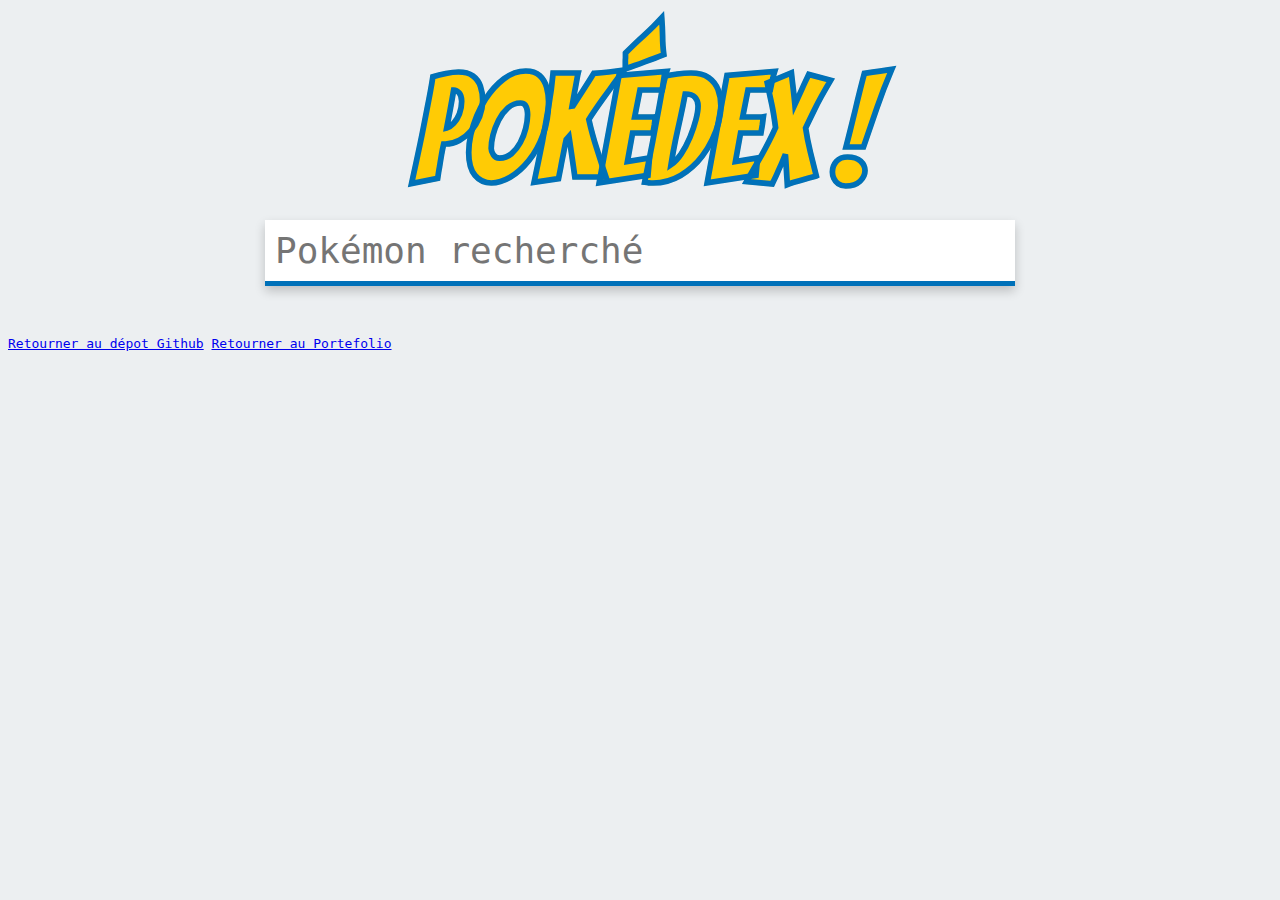
==== index.html @ 63e11b31 "index.html" ====
<!DOCTYPE html>
<html lang="en">
<head>
	<meta charset="UTF-8" />
	<title>Pokémon</title>
	<meta name="description" content="site statique HTML, CSS3, javascript ES6">
    <meta name="auteur " content="Catherine ">
    <meta name="robots" content="NOINDEX, NOFOLLOW">

	<link rel="icon" href="http://www.serebii.net/pokemongo/pokemon/025.png" />
	<link href="https://fonts.googleapis.com/css?family=Bangers" rel="stylesheet">

	<link rel="stylesheet" href="style.css">
</head>

<body>

	<form>
		<h1>Pokédex !</h1>
		<input type="text" placeholder="Pokémon recherché" />
		<ul>
			
		</ul>
	</form>

	<a href="https://github.com/catherine57/Pokemon.git">Retourner au dépot Github</a>
	<a href="#">Retourner au Portefolio</a>

	<script>
		const pokedex = 'https://raw.githubusercontent.com/Biuni/PokemonGO-Pokedex/master/pokedex.json';

		const pokemons = [];

		// recuperer donnée json avec promesse / then recupere données brutes que l'on transforme en données json / then push chaque pokemon 
		fetch(pokedex)
			.then(blob_binaire => blob_binaire.json())
			.then(datapokemon => pokemons.push(...datapokemon.pokemon));

		// filtrer pokemon par nom ou par type
		function trouverPokemon(recherche, pokemons) {
			return pokemons.filter(pokemon => {
				const regex = new RegExp(recherche, 'gi'); // g recherche globale i en majuscule ou minuscule
				return pokemon.name.match(regex) || pokemon.type.find(type => type.match(regex));
			});
		}
		// Afiche la liste des pokémon
		function afficherResultat() {
			const tableauResultat = trouverPokemon(this.value, pokemons);
			// pour chaque entrée du tableau
			const html = tableauResultat.map(pokemon => {
				return `
					<li>
					<img src="${pokemon.img}" alt="image du pokemon" width="42" height="42"/>
					<span>${pokemon.name}</span>
					<span>${pokemon.type}</span>

					<span>${pokemon.height}</span>
					<span>${pokemon.weight}</span>
					</li>
				`;

			}).join('');

			resultat.innerHTML = html;
		}

		const input = document.querySelector('input');
		const resultat = document.querySelector('ul');

		// ecoute les changement et affiche
		input.addEventListener('change', afficherResultat);
		//  a chaque frappe d'une touche
		input.addEventListener('keyup', afficherResultat);

	</script>

</body>
</html>
---- style.css ----
body,input{font-family:monospace}
body{background:#ECEFF1;
	box-sizing:border-box}
*,:after,:before{box-sizing:inherit}
img,ul{margin:0;padding:0}
	
form{max-width:750px;margin:50px auto;}
h1{
	letter-spacing: -5px;
	font-family: 'Bangers', cursive;
	color:#ffcb05;
	-webkit-text-stroke-width: 1px;
	-webkit-text-stroke-color: #0071b9;
	text-align: center;font-size: 151px;
	margin:10px;
	}
ul li{
	background:#fff;
	list-style:none;
	font-size:24px;
	padding:20px;
	box-shadow:2px 0 10px rgba(0,0,0,.2);
	display:flex;
	justify-content:space-between
}
input{
	width:100%;
	margin:0;
	font-size:36px;
	padding:10px;
	color:#1d1d1d;
	border:5px solid #0071b9;
	border-width:0 0 5px;
	outline:0;
	box-shadow:0 5px 10px rgba(0,0,0,.2)
}
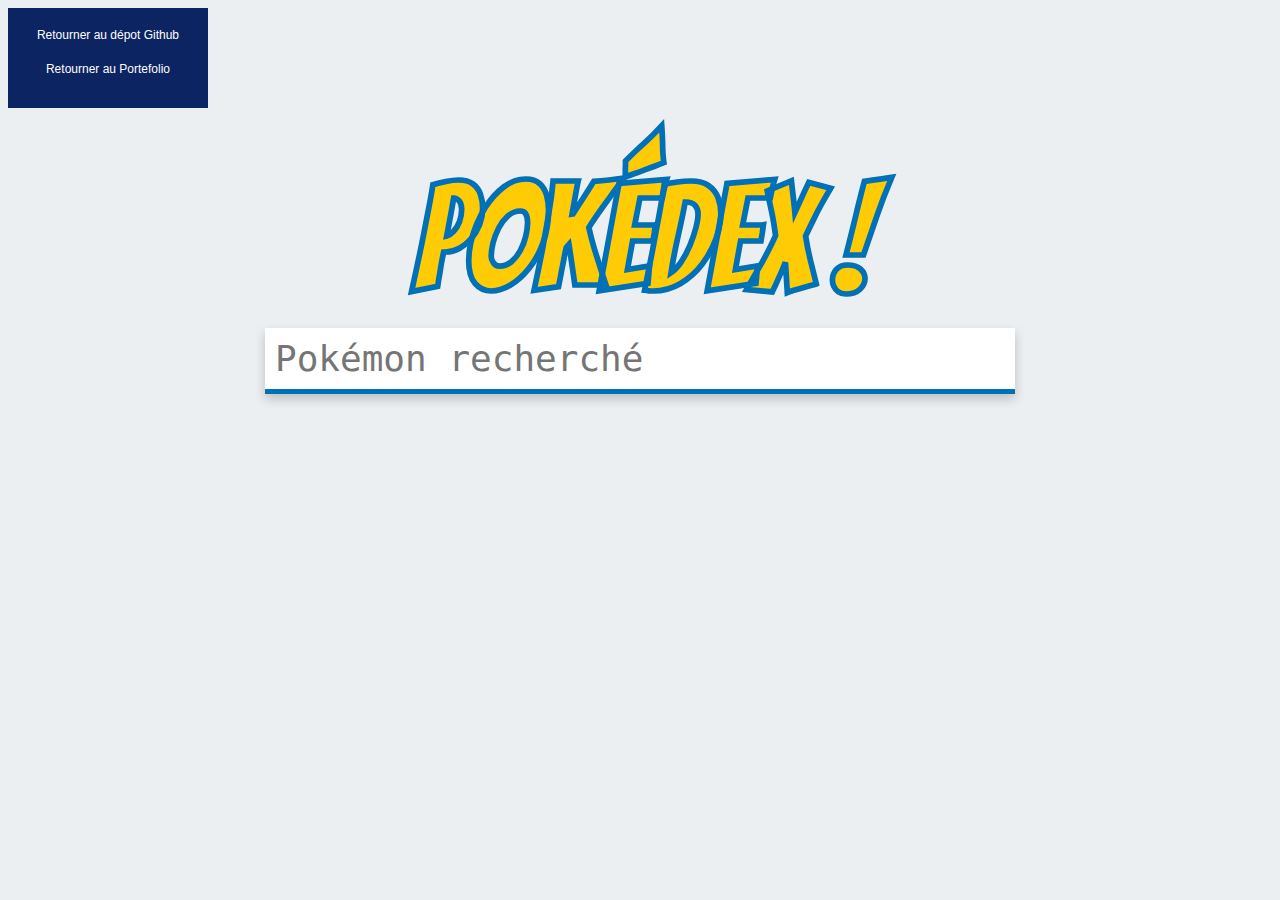
==== commit 9c46ef03: "ajout menu" ====
--- a/index.html
+++ b/index.html
@@ -14,6 +14,15 @@
 </head>
 
 <body>
+	<header>
+		<div class="menu">
+			<a href="https://github.com/catherine57/Pokemon.git">Retourner au dépot Github</a>
+		
+			<a href="#" style="display: block;">Retourner au Portefolio</a>
+		</div>
+		
+		
+	</header>
 
 	<form>
 		<h1>Pokédex !</h1>
@@ -23,8 +32,6 @@
 		</ul>
 	</form>
 
-	<a href="https://github.com/catherine57/Pokemon.git">Retourner au dépot Github</a>
-	<a href="#">Retourner au Portefolio</a>
 
 	<script>
 		const pokedex = 'https://raw.githubusercontent.com/Biuni/PokemonGO-Pokedex/master/pokedex.json';
--- a/style.css
+++ b/style.css
@@ -3,6 +3,21 @@
 	box-sizing:border-box}
 *,:after,:before{box-sizing:inherit}
 img,ul{margin:0;padding:0}
+/** Menu */
+.menu {
+	height: 100px;
+	background-color: #0c2461;
+	width: 200px;
+}
+.menu a {
+	color: white;
+	text-decoration: none;
+	display: block; 
+	text-align: center;
+	font-family: sans-serif;
+	font-size: 12px;
+	padding-top: 20px;
+}
 	
 form{max-width:750px;margin:50px auto;}
 h1{
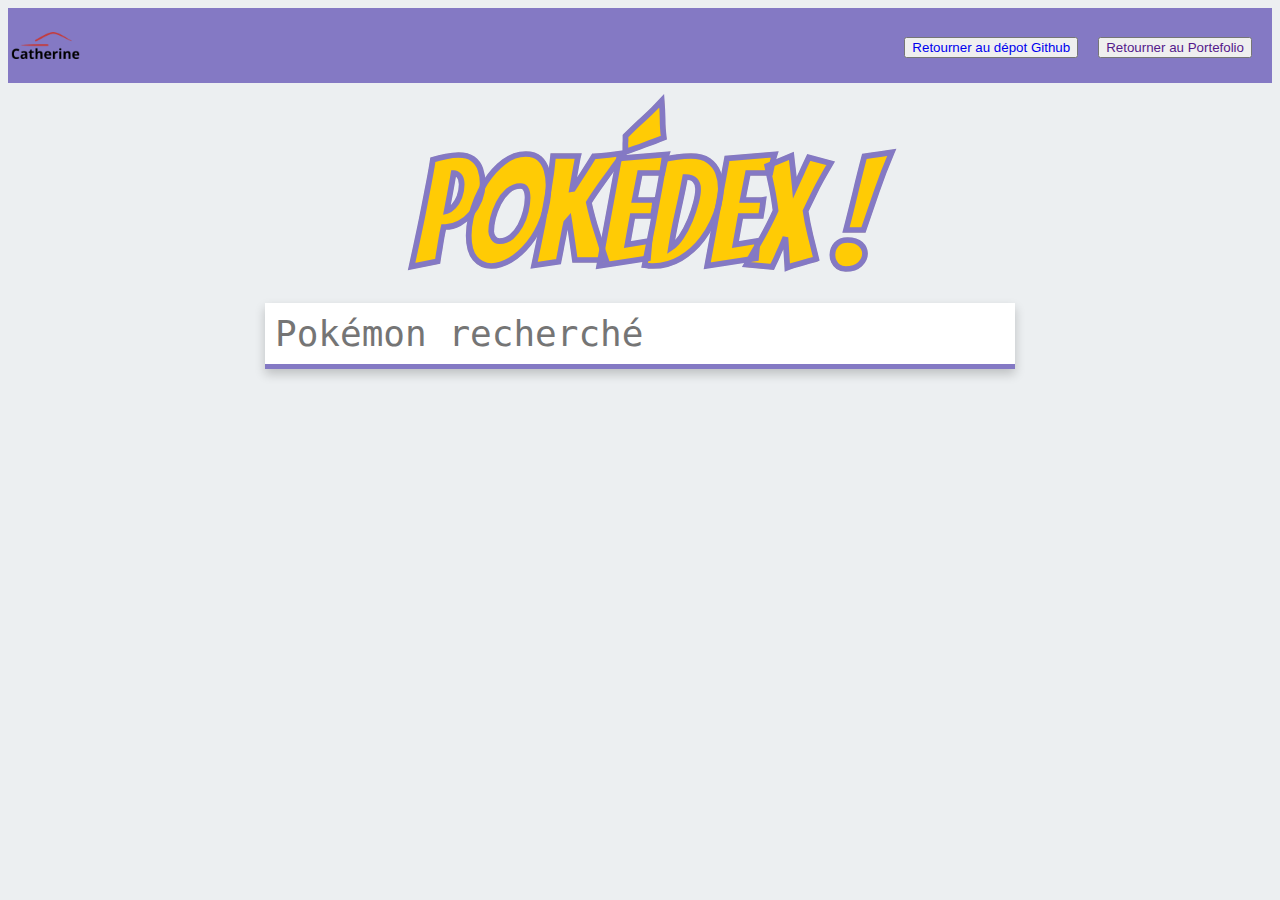
==== commit 2995ec6a: "menu flebox" ====
--- a/index.html
+++ b/index.html
@@ -10,15 +10,27 @@
 	<link rel="icon" href="http://www.serebii.net/pokemongo/pokemon/025.png" />
 	<link href="https://fonts.googleapis.com/css?family=Bangers" rel="stylesheet">
 
-	<link rel="stylesheet" href="style.css">
+	<link rel="stylesheet" href="css/style.css">
+	
 </head>
 
 <body>
 	<header>
-		<div class="menu">
-			<a href="https://github.com/catherine57/Pokemon.git">Retourner au dépot Github</a>
+		<div class="menu-container-flex">
+			<div class="logo">
+				<img src="img/logoCatherine_200x200.png" alt="logo">
+			</div>
+			<div class="github">
+				<button>
+					<a href="https://github.com/catherine57/Pokemon.git">Retourner au dépot Github</a>
+				</button>
+			</div>
 		
-			<a href="#" style="display: block;">Retourner au Portefolio</a>
+			<div class="portefolio">
+				<button>
+					<a href="">Retourner au Portefolio</a>
+				</button>
+			</div>
 		</div>
 		
 		
--- a/css/style.css
+++ b/css/style.css
@@ -0,0 +1,60 @@
+body,input{font-family:monospace}
+body{background:#ECEFF1;
+	box-sizing:border-box}
+*,:after,:before{box-sizing:inherit}
+img,ul{margin:0;padding:0}
+
+/**Menu flex */
+.menu-container-flex{	
+	background-color: #8479c4;
+	
+	display: flex;
+	justify-content: center;
+	align-items: center; 
+	height: 75px;
+	flex-wrap: wrap;
+}
+.logo{ flex-grow: 2; }
+.logo img{ max-height: 75px; }
+
+.github button,
+.portefolio button{
+	margin-right: 20px; 
+	cursor: pointer; 
+	transition-duration: 2.0s}
+.github button:hover,
+.portefolio button:hover{ background-color: #ffcb05 }
+.github button a,
+.portefolio button a{ text-decoration: none; }
+
+	
+form{max-width:750px;margin:50px auto;}
+h1{
+	letter-spacing: -5px;
+	font-family: 'Bangers', cursive;
+	color:#ffcb05;
+	-webkit-text-stroke-width: 1px;
+	-webkit-text-stroke-color: #8479c4;
+	text-align: center;font-size: 151px;
+	margin:10px;
+	}
+ul li{
+	background:#fff;
+	list-style:none;
+	font-size:24px;
+	padding:20px;
+	box-shadow:2px 0 10px rgba(0,0,0,.2);
+	display:flex;
+	justify-content:space-between
+}
+input{
+	width:100%;
+	margin:0;
+	font-size:36px;
+	padding:10px;
+	color:#1d1d1d;
+	border:5px solid #8479c4;
+	border-width:0 0 5px;
+	outline:0;
+	box-shadow:0 5px 10px rgba(0,0,0,.2)
+}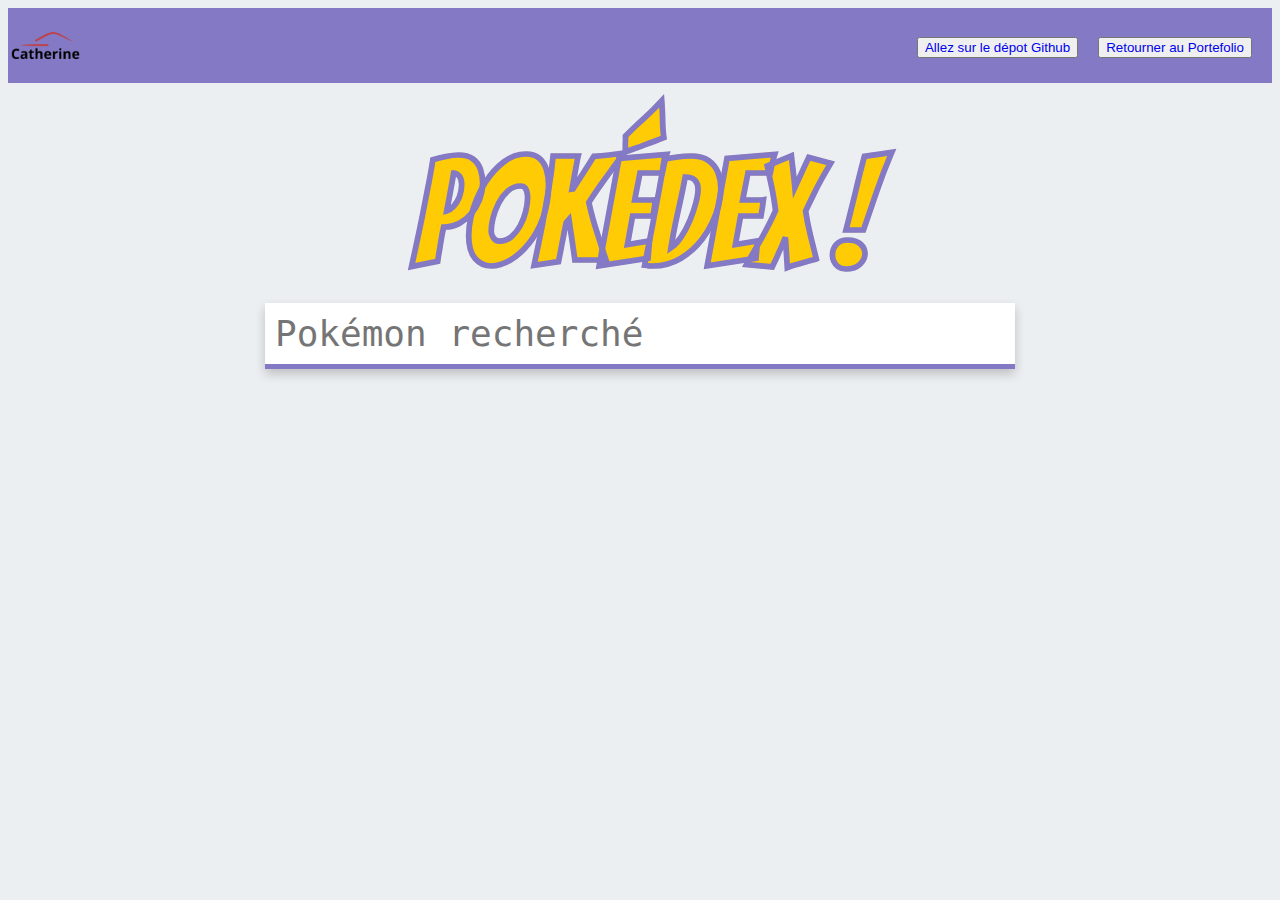
==== commit 13f8b3e4: "ajout lien vers Portefolio" ====
--- a/index.html
+++ b/index.html
@@ -22,13 +22,13 @@
 			</div>
 			<div class="github">
 				<button>
-					<a href="https://github.com/catherine57/Pokemon.git">Retourner au dépot Github</a>
+					<a href="https://github.com/catherine57/Pokemon.git">Allez sur le  dépot Github</a>
 				</button>
 			</div>
 		
 			<div class="portefolio">
 				<button>
-					<a href="">Retourner au Portefolio</a>
+					<a href="https://catherine57.github.io/Portefolio/">Retourner au Portefolio</a>
 				</button>
 			</div>
 		</div>
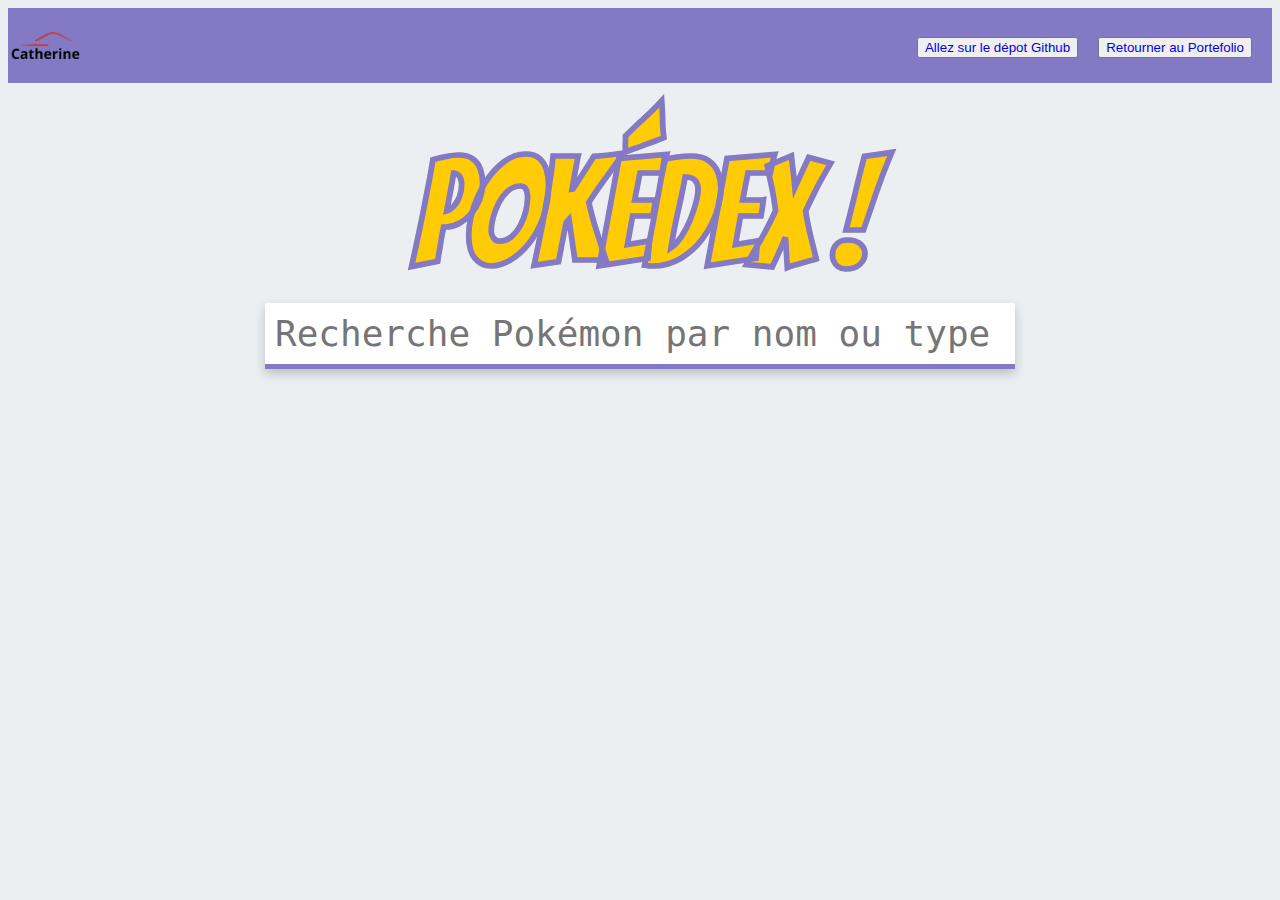
==== commit 2c9f3f6d: "mise a jour" ====
--- a/index.html
+++ b/index.html
@@ -38,7 +38,7 @@
 
 	<form>
 		<h1>Pokédex !</h1>
-		<input type="text" placeholder="Pokémon recherché" />
+		<input type="text" placeholder="Recherche Pokémon par nom ou type" />
 		<ul>
 			
 		</ul>
